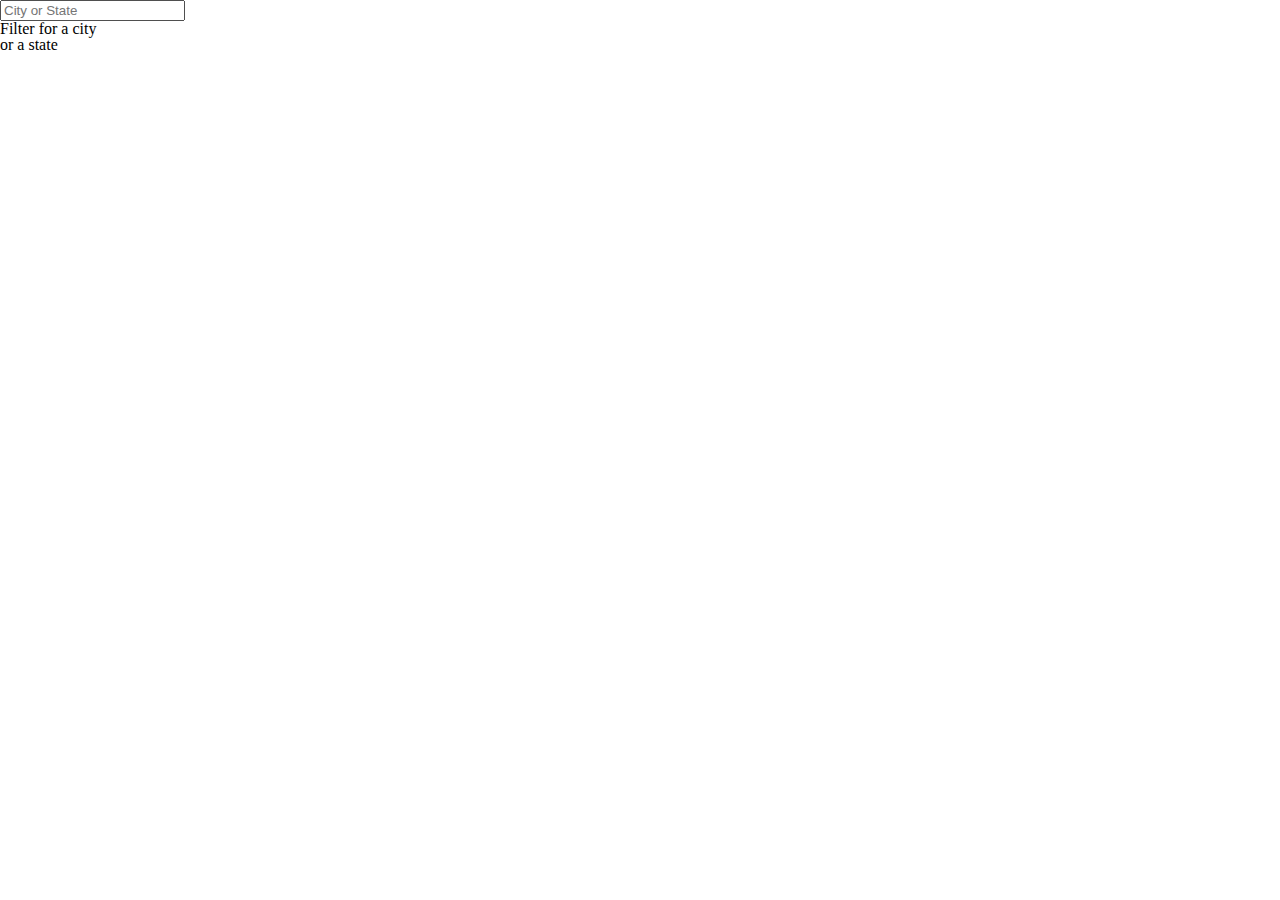
==== Day06-Type Ahead/index.html @ c75ba31b "owo" ====
<!DOCTYPE html>
<html lang="en">
<head>
  <meta charset="UTF-8">
  <title>Type Ahead 👀</title>
  <link rel="stylesheet" href="CSS/reset.css">
  <link rel="stylesheet" href="css/index.css">
</head>
<body>

  <form class="search-form">
    <input type="text" class="search" placeholder="City or State">
    <ul class="suggestions">
      <li>Filter for a city</li>
      <li>or a state</li>
    </ul>
  </form>

  <script src="JS/index.js"></script>
  </body>
</html>
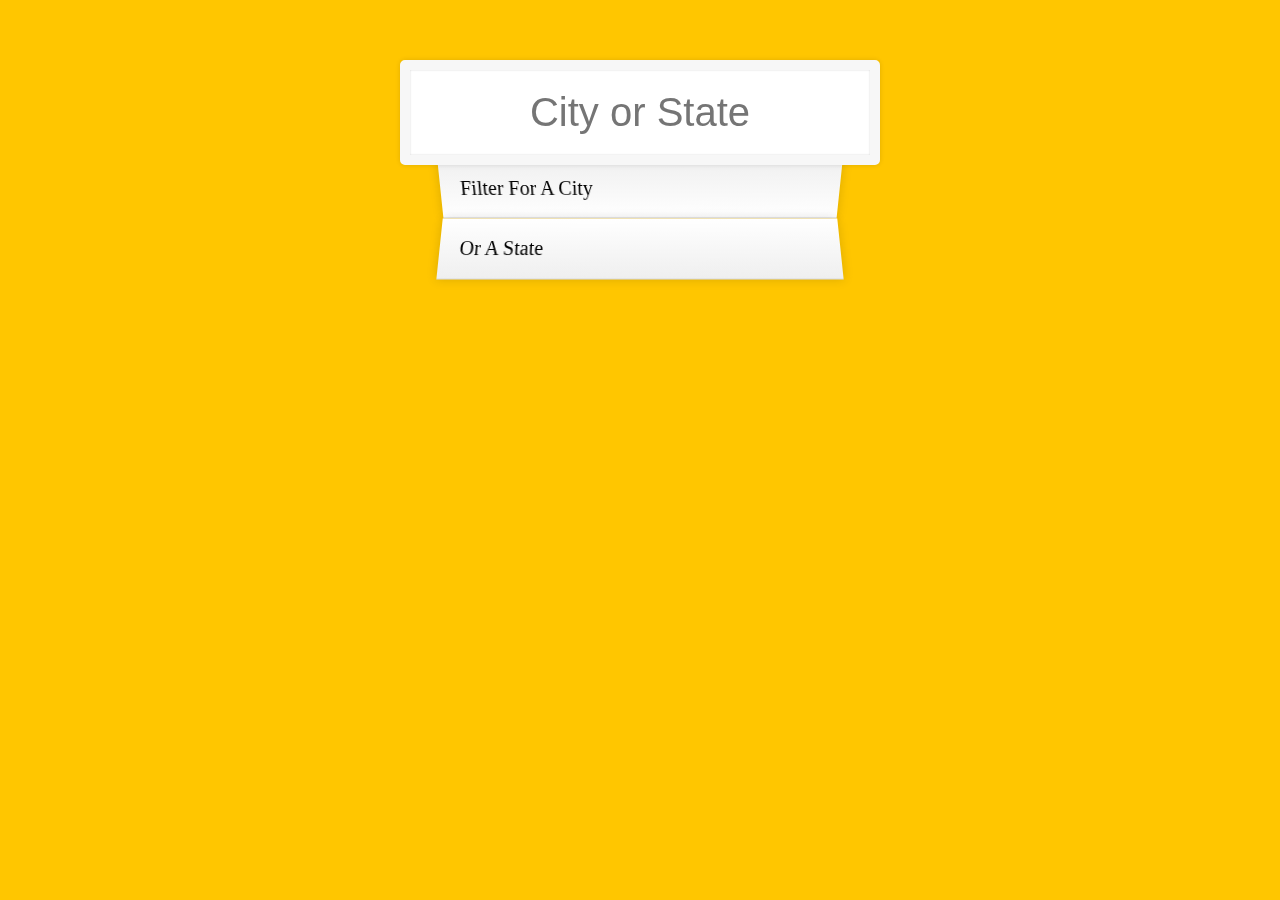
==== commit f68d276c: "test 06" ====
--- a/Day06-Type Ahead/index.html
+++ b/Day06-Type Ahead/index.html
@@ -4,7 +4,7 @@
   <meta charset="UTF-8">
   <title>Type Ahead 👀</title>
   <link rel="stylesheet" href="CSS/reset.css">
-  <link rel="stylesheet" href="css/index.css">
+  <link rel="stylesheet" href="CSS/index.css">
 </head>
 <body>
 
--- a/Day06-Type Ahead/CSS/index.css
+++ b/Day06-Type Ahead/CSS/index.css
@@ -0,0 +1,77 @@
+html {
+    box-sizing: border-box;
+    background:#ffc600;
+    font-family:'helvetica neue';
+    font-size: 20px;
+    font-weight: 200;
+  }
+  *, *:before, *:after {
+    box-sizing: inherit;
+  }
+  input {
+    width: 100%;
+    padding:20px;
+  }
+
+  .search-form {
+    max-width:400px;
+    margin:50px auto;
+  }
+
+  input.search {
+    margin: 0;
+    text-align: center;
+    outline:0;
+    border: 10px solid #F7F7F7;
+    width: 120%;
+    left: -10%;
+    position: relative;
+    top: 10px;
+    z-index: 2;
+    border-radius: 5px;
+    font-size: 40px;
+    box-shadow: 0 0 5px rgba(0, 0, 0, 0.12), inset 0 0 2px rgba(0, 0, 0, 0.19);
+  }
+
+
+  .suggestions {
+    margin: 0;
+    padding: 0;
+    position: relative;
+    /*perspective:20px;*/
+  }
+  .suggestions li {
+    background:white;
+    list-style: none;
+    border-bottom: 1px solid #D8D8D8;
+    box-shadow: 0 0 10px rgba(0, 0, 0, 0.14);
+    margin:0;
+    padding:20px;
+    transition:background 0.2s;
+    display:flex;
+    justify-content:space-between;
+    text-transform: capitalize;
+  }
+
+  .suggestions li:nth-child(even) {
+    transform: perspective(100px) rotateX(3deg) translateY(2px) scale(1.001);
+    background: linear-gradient(to bottom,  #ffffff 0%,#EFEFEF 100%);
+  }
+  .suggestions li:nth-child(odd) {
+    transform: perspective(100px) rotateX(-3deg) translateY(3px);
+    background: linear-gradient(to top,  #ffffff 0%,#EFEFEF 100%);
+  }
+
+  span.population {
+    font-size: 15px;
+  }
+
+  .hl {
+    background:#ffc600;
+  }
+
+  a {
+    color:black;
+    background:rgba(0,0,0,0.1);
+    text-decoration: none;
+  }
